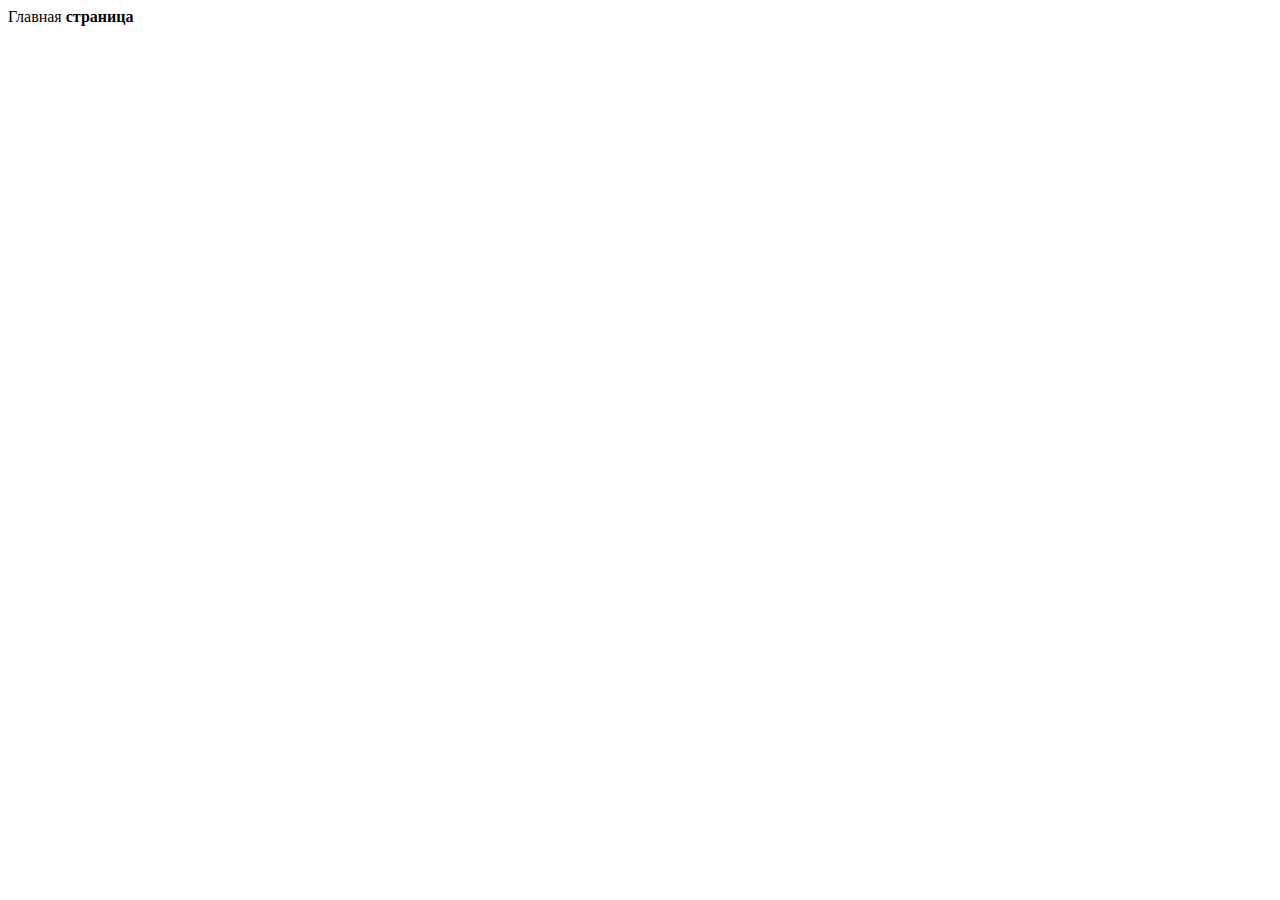
==== index.html @ 1ef5abd1 "Добавляет первые файлы" ====
<!DOCTYPE html>
<html lang="ru">
<head>
    <meta charset="UTF-8">
    <meta name="viewport" content="width=device-width, initial-scale=1.0">
    <title>магазин украшений</title>
</head>
<body>
 Главная <b>страница</b>   
</body>
</html>
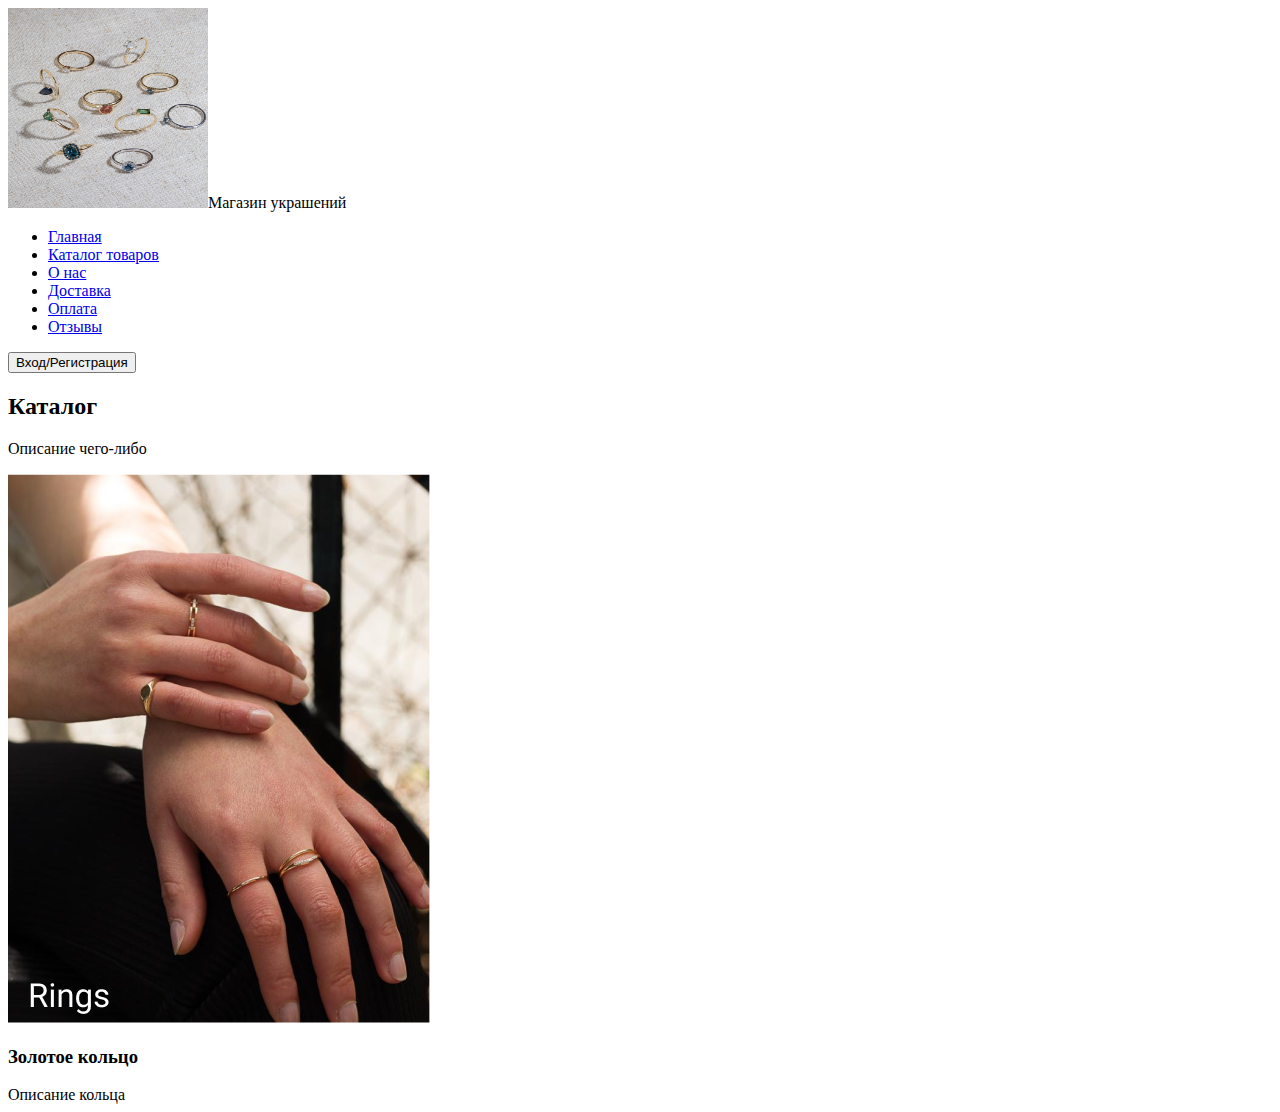
==== commit 5cf973ae: "Add files via upload" ====
--- a/index.html
+++ b/index.html
@@ -6,6 +6,33 @@
     <title>магазин украшений</title>
 </head>
 <body>
- Главная <b>страница</b>   
+ <header>
+    <a><img src="images/Rectangle.png" alt="Логотип" width="200" height="200">Магазин украшений</a>
+    <nav>
+        <ul>
+            <li><a href="#">Главная</a></li>
+            <li><a href="#">Каталог товаров</a></li>
+            <li><a href="#">О нас</a></li>
+            <li><a href="#">Доставка</a></li>
+            <li><a href="#">Оплата</a></li>
+            <li><a href="#">Отзывы</a></li>
+        </ul>
+    </nav>
+    <button>Вход/Регистрация</button>
+ </header> 
+ <main>
+    <section>
+        <h2>Каталог</h2>
+        <p>Описание чего-либо</p>
+        <div>
+        <div>
+            <img src="images/Frame (4).png" alt="кольца">
+            <h3>Золотое кольцо</h3>
+            <span>Описание кольца</span>
+        </div>
+        </div>
+    </section>
+ </main>
 </body>
+
 </html>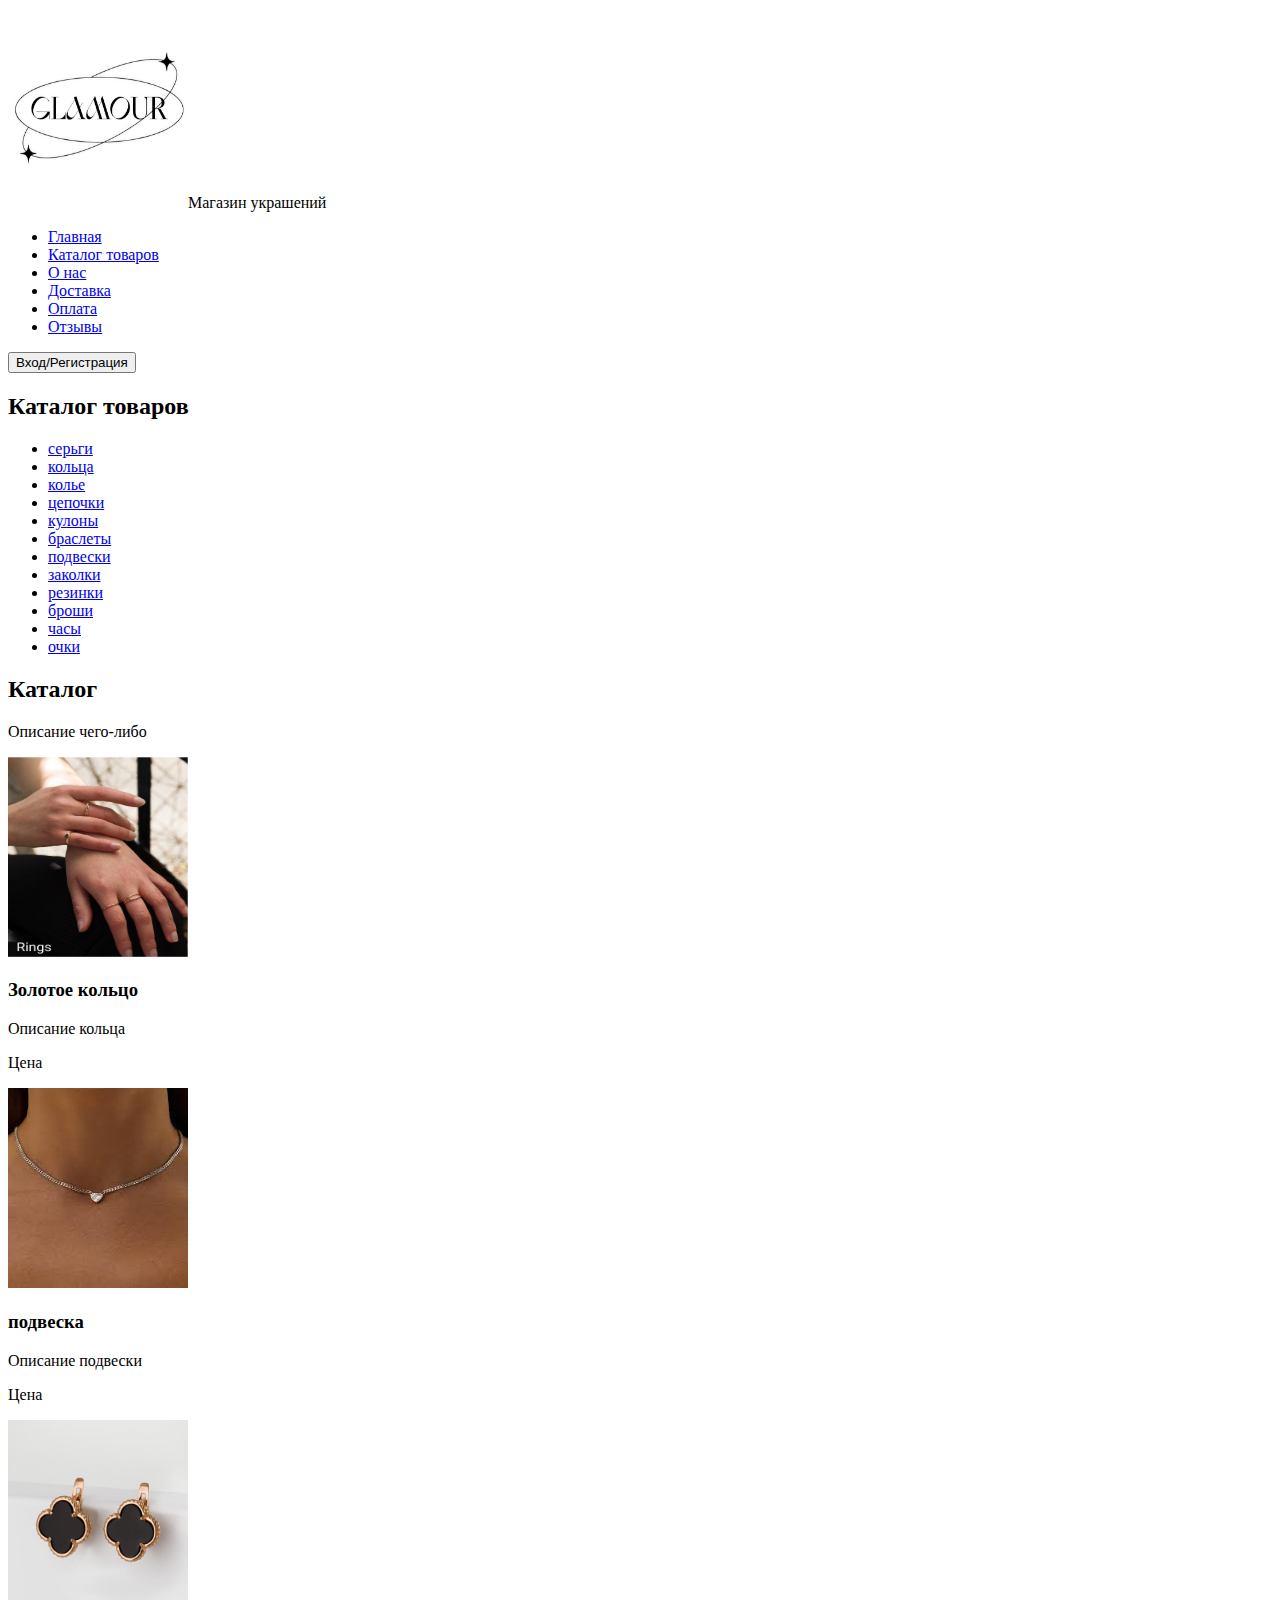
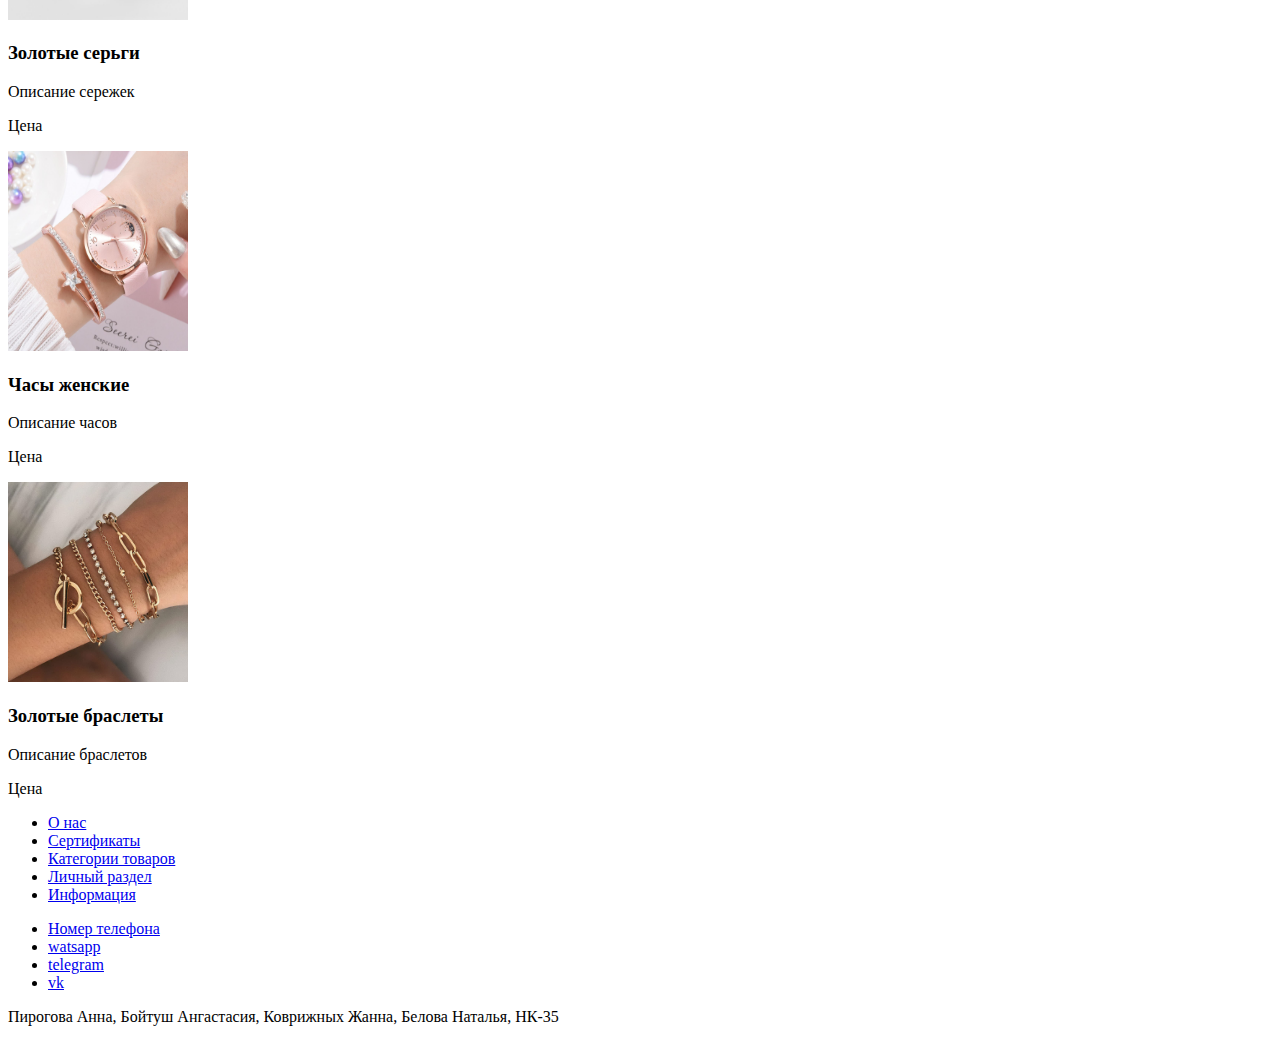
==== commit 0714a5c1: "Add files via upload" ====
--- a/index.html
+++ b/index.html
@@ -7,7 +7,7 @@
 </head>
 <body>
  <header>
-    <a><img src="images/Rectangle.png" alt="Логотип" width="200" height="200">Магазин украшений</a>
+    <a><img src="images/гламур.jpg" alt="Логотип" width="180" height="200">Магазин украшений</a>
     <nav>
         <ul>
             <li><a href="#">Главная</a></li>
@@ -22,17 +22,79 @@
  </header> 
  <main>
     <section>
+    <h2>Каталог товаров</h2>  
+    <ul>
+        <li><a href="#">серьги</a></li>
+        <li><a href="#">кольца</a></li>
+        <li><a href="#">колье</a></li>
+        <li><a href="#">цепочки</a></li>
+        <li><a href="#">кулоны</a></li>
+        <li><a href="#">браслеты</a></li>
+        <li><a href="#">подвески</a></li>
+        <li><a href="#">заколки</a></li>
+        <li><a href="#">резинки</a></li>
+        <li><a href="#">броши</a></li>
+        <li><a href="#">часы</a></li>
+        <li><a href="#">очки</a></li>
+    </ul>  
+    </section>
+    <section>
         <h2>Каталог</h2>
         <p>Описание чего-либо</p>
         <div>
         <div>
-            <img src="images/Frame (4).png" alt="кольца">
+            <a><img src="images/Frame (4).png" alt="кольца" width="180" height="200"></a>
             <h3>Золотое кольцо</h3>
             <span>Описание кольца</span>
+            <p>Цена</p>
+        </div>
+        <div>
+            <a><img src="images/подвеска.jpg" alt="подвески" width="180" height="200"></a>
+            <h3>подвеска</h3>
+            <span>Описание подвески</span>
+            <p>Цена</p>
+        </div>
+        <div>
+            <a><img src="images/серьги.jpg" alt="серьги" width="180" height="200"></a>
+            <h3>Золотые серьги</h3>
+            <span>Описание сережек</span>
+            <p>Цена</p>
+        </div>
+        <div>
+            <a><img src="images/часы.jpg" alt="часы" width="180" height="200"></a>
+            <h3>Часы женские</h3>
+            <span>Описание часов</span>
+            <p>Цена</p>
+        </div>
+        <div>
+            <a><img src="images/браслеты.jpg" alt="браслеты" width="180" height="200"></a>
+            <h3>Золотые браслеты</h3>
+            <span>Описание браслетов</span>
+            <p>Цена</p>
         </div>
         </div>
     </section>
  </main>
+ <footer> 
+    <section>
+        <ul>
+            <li><a href="#">О нас</a></li>
+            <li><a href="#">Сертификаты</a></li>
+            <li><a href="#">Категории товаров</a></li>
+            <li><a href="#">Личный раздел</a></li>
+            <li><a href="#">Информация</a></li>
+        </ul>
+    </section>
+    <section>
+        <ul>
+            <li><a href="#">Номер телефона</a></li>
+            <li><a href="#">watsapp</a></li>
+            <li><a href="#">telegram</a></li>
+            <li><a href="#">vk</a></li>
+        </ul>
+    </section>
+    <section><p>Пирогова Анна, Бойтуш Ангастасия, Коврижных Жанна, Белова Наталья, НК-35</p></section>
+ </footer>
 </body>
 
 </html>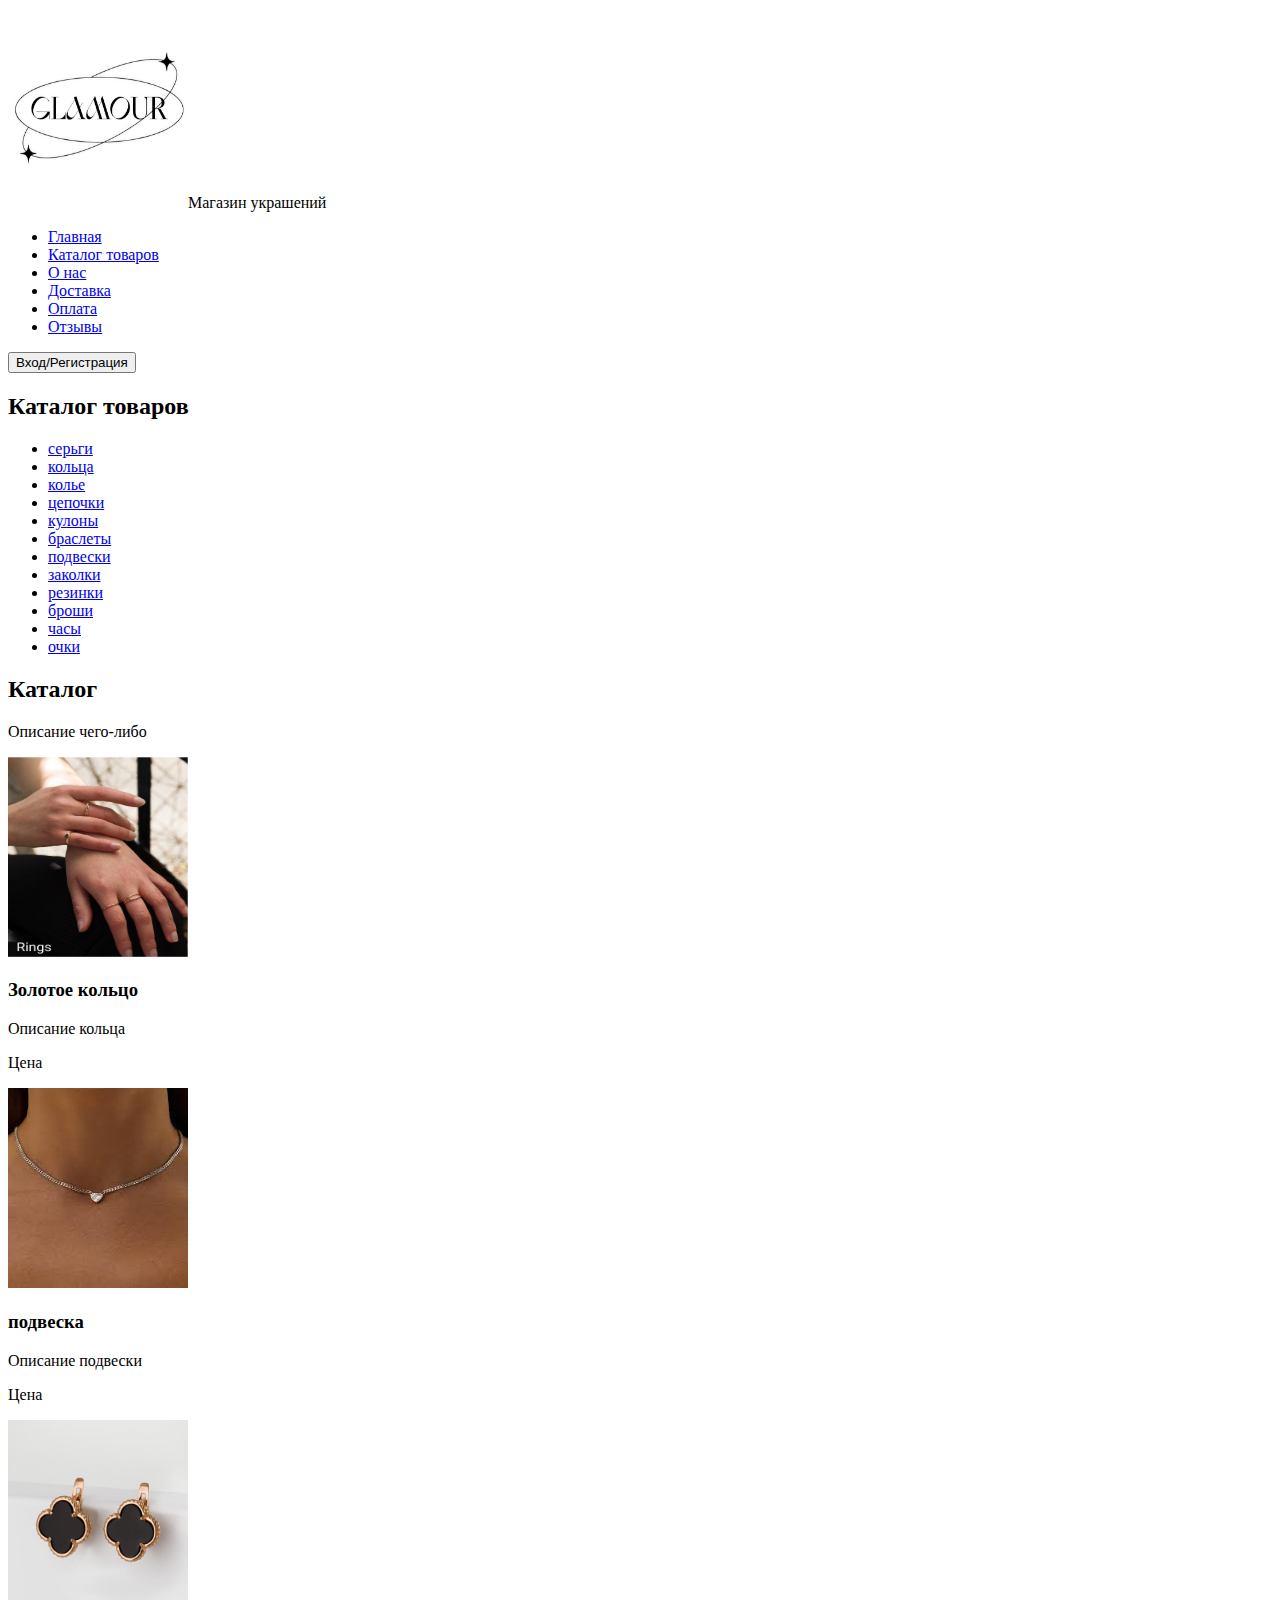
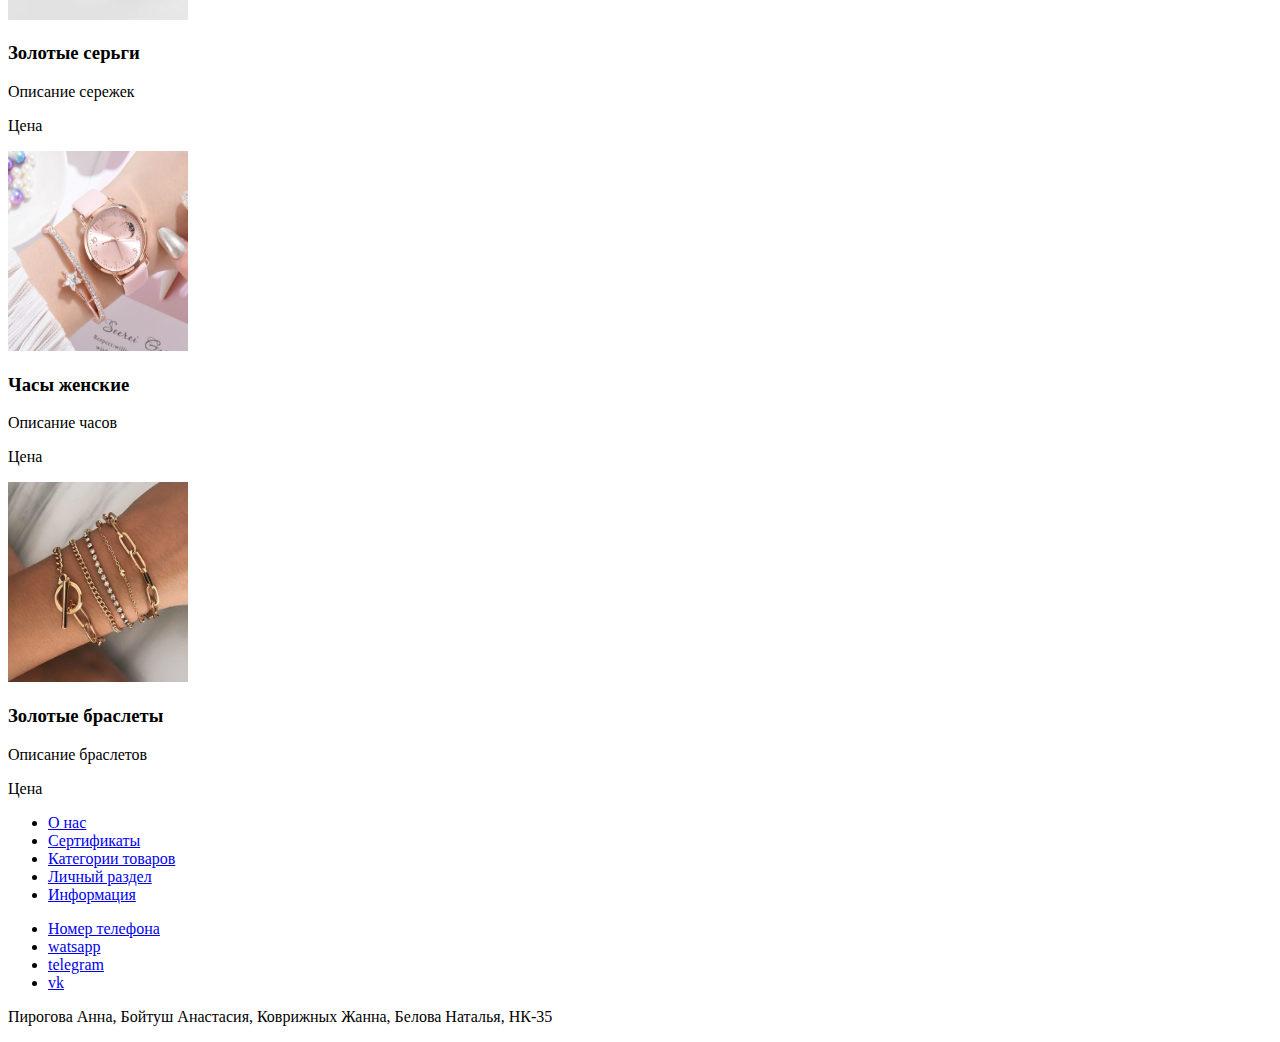
==== commit f140019a: "Сегодня мы добавили классы" ====
--- a/index.html
+++ b/index.html
@@ -6,7 +6,7 @@
     <title>магазин украшений</title>
 </head>
 <body>
- <header>
+ <header class=”header”>
     <a><img src="images/гламур.jpg" alt="Логотип" width="180" height="200">Магазин украшений</a>
     <nav>
         <ul>
@@ -20,8 +20,8 @@
     </nav>
     <button>Вход/Регистрация</button>
  </header> 
- <main>
-    <section>
+ <main class="main">
+    <section class="catalog-menu">
     <h2>Каталог товаров</h2>  
     <ul>
         <li><a href="#">серьги</a></li>
@@ -38,7 +38,7 @@
         <li><a href="#">очки</a></li>
     </ul>  
     </section>
-    <section>
+    <section class="catalog">
         <h2>Каталог</h2>
         <p>Описание чего-либо</p>
         <div>
@@ -76,7 +76,7 @@
     </section>
  </main>
  <footer> 
-    <section>
+    <section class="links">
         <ul>
             <li><a href="#">О нас</a></li>
             <li><a href="#">Сертификаты</a></li>
@@ -85,7 +85,7 @@
             <li><a href="#">Информация</a></li>
         </ul>
     </section>
-    <section>
+    <section class="contacts">
         <ul>
             <li><a href="#">Номер телефона</a></li>
             <li><a href="#">watsapp</a></li>
@@ -93,7 +93,7 @@
             <li><a href="#">vk</a></li>
         </ul>
     </section>
-    <section><p>Пирогова Анна, Бойтуш Ангастасия, Коврижных Жанна, Белова Наталья, НК-35</p></section>
+    <section class="authors"><p>Пирогова Анна, Бойтуш Анастасия, Коврижных Жанна, Белова Наталья, НК-35</p></section>
  </footer>
 </body>
 
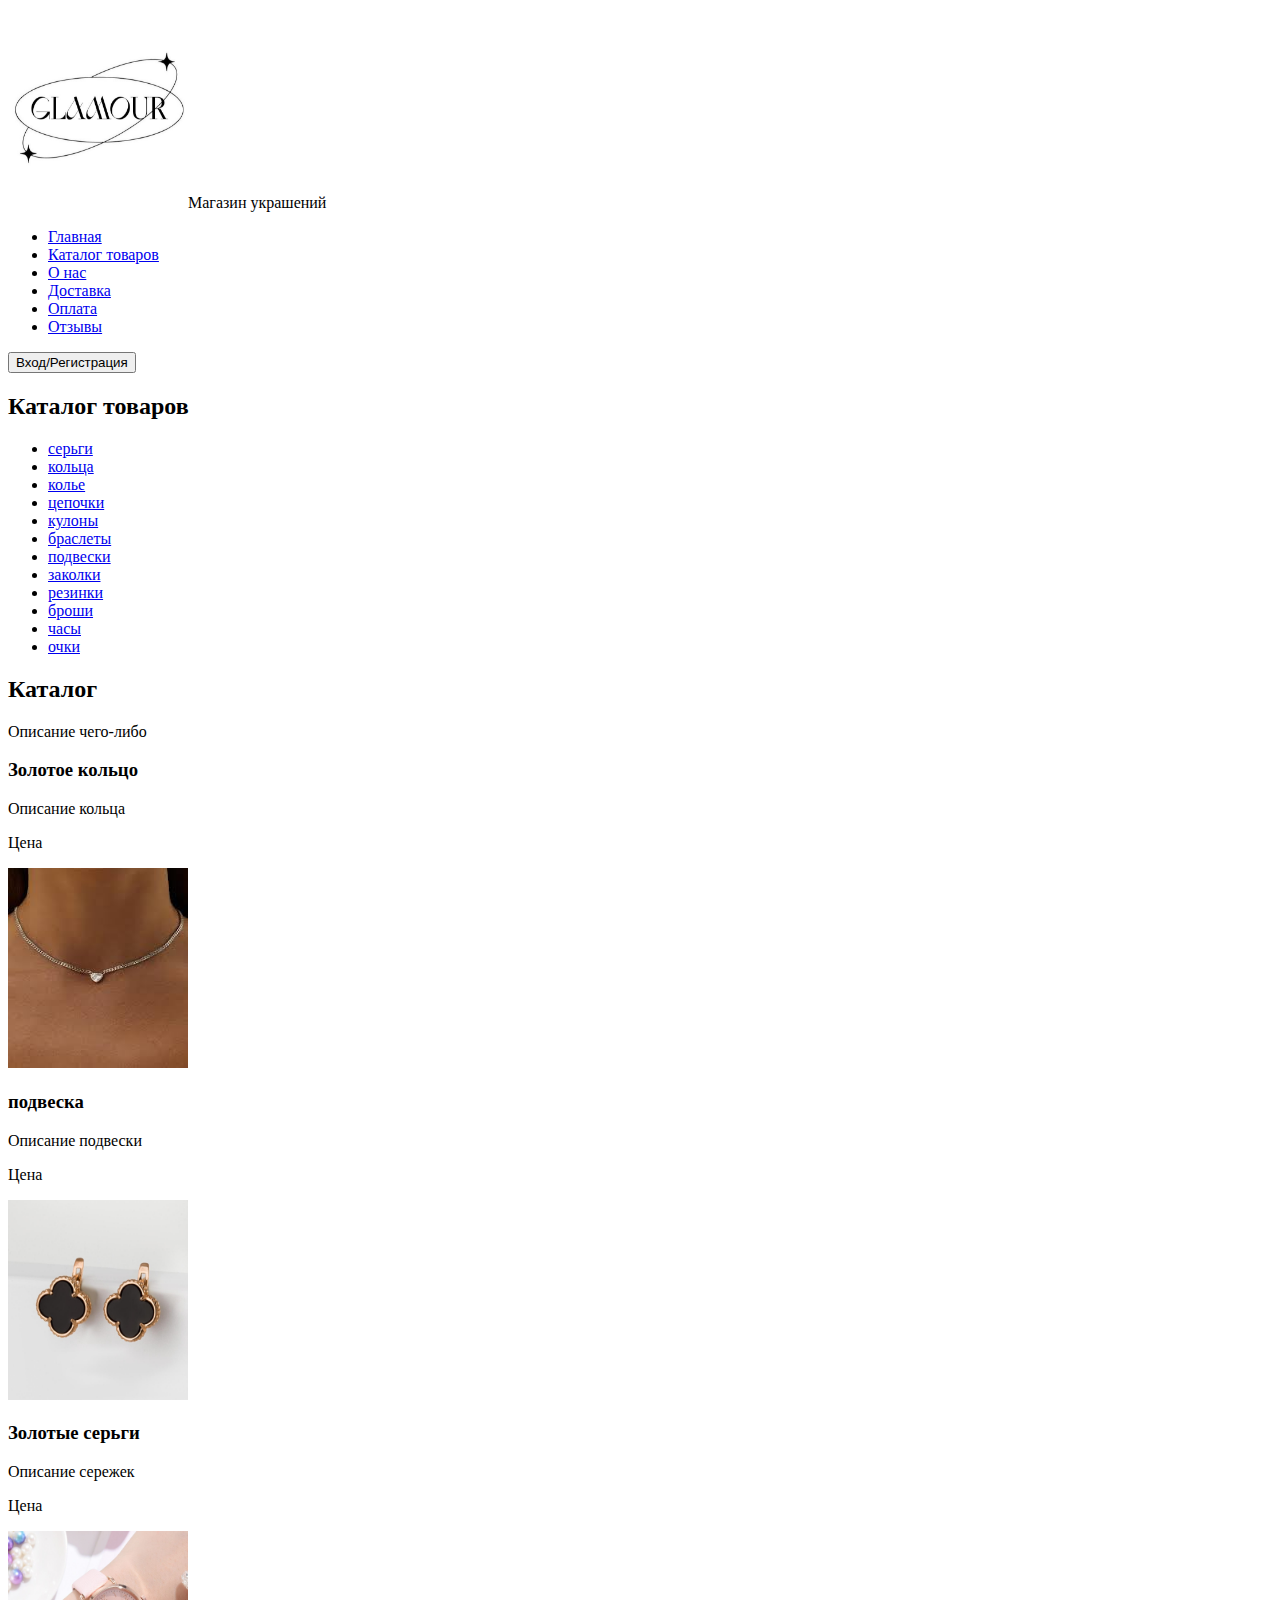
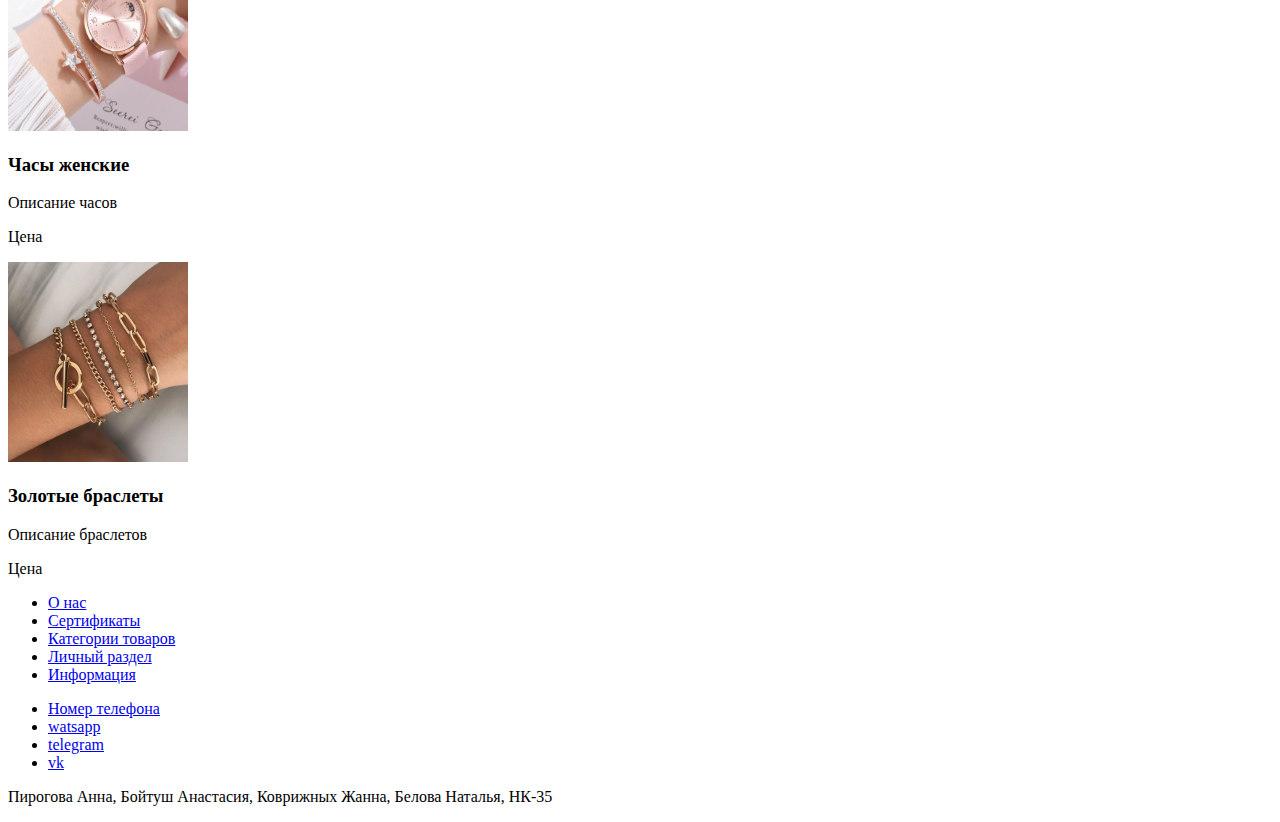
==== commit ccc8f29f: "Add files via upload" ====
--- a/index.html
+++ b/index.html
@@ -20,6 +20,7 @@
     </nav>
     <button>Вход/Регистрация</button>
  </header> 
+
  <main class="main">
     <section class="catalog-menu">
     <h2>Каталог товаров</h2>  
@@ -39,14 +40,14 @@
     </ul>  
     </section>
     <section class="catalog">
-        <h2>Каталог</h2>
-        <p>Описание чего-либо</p>
-        <div>
-        <div>
-            <a><img src="images/Frame (4).png" alt="кольца" width="180" height="200"></a>
-            <h3>Золотое кольцо</h3>
-            <span>Описание кольца</span>
-            <p>Цена</p>
+        <h2 class="catalog__title">Каталог</h2>
+        <p class="catalog__desc">Описание чего-либо</p>
+        <div class="catalog__title">
+        <div class="catalog__>
+         <img class="catalog__img" src="images/Frame (4).png" alt="кольца" width="180" height="200">
+         <h3>Золотое кольцо</h3>
+         <span>Описание кольца</span>
+         <p>Цена</p>
         </div>
         <div>
             <a><img src="images/подвеска.jpg" alt="подвески" width="180" height="200"></a>
@@ -75,6 +76,7 @@
         </div>
     </section>
  </main>
+
  <footer> 
     <section class="links">
         <ul>
@@ -93,7 +95,9 @@
             <li><a href="#">vk</a></li>
         </ul>
     </section>
-    <section class="authors"><p>Пирогова Анна, Бойтуш Анастасия, Коврижных Жанна, Белова Наталья, НК-35</p></section>
+    <section class="authors"><p>Пирогова Анна, Бойтуш Анастасия, Коврижных Жанна, Белова Наталья, НК-35 
+    </p>
+</section>
  </footer>
 </body>
 
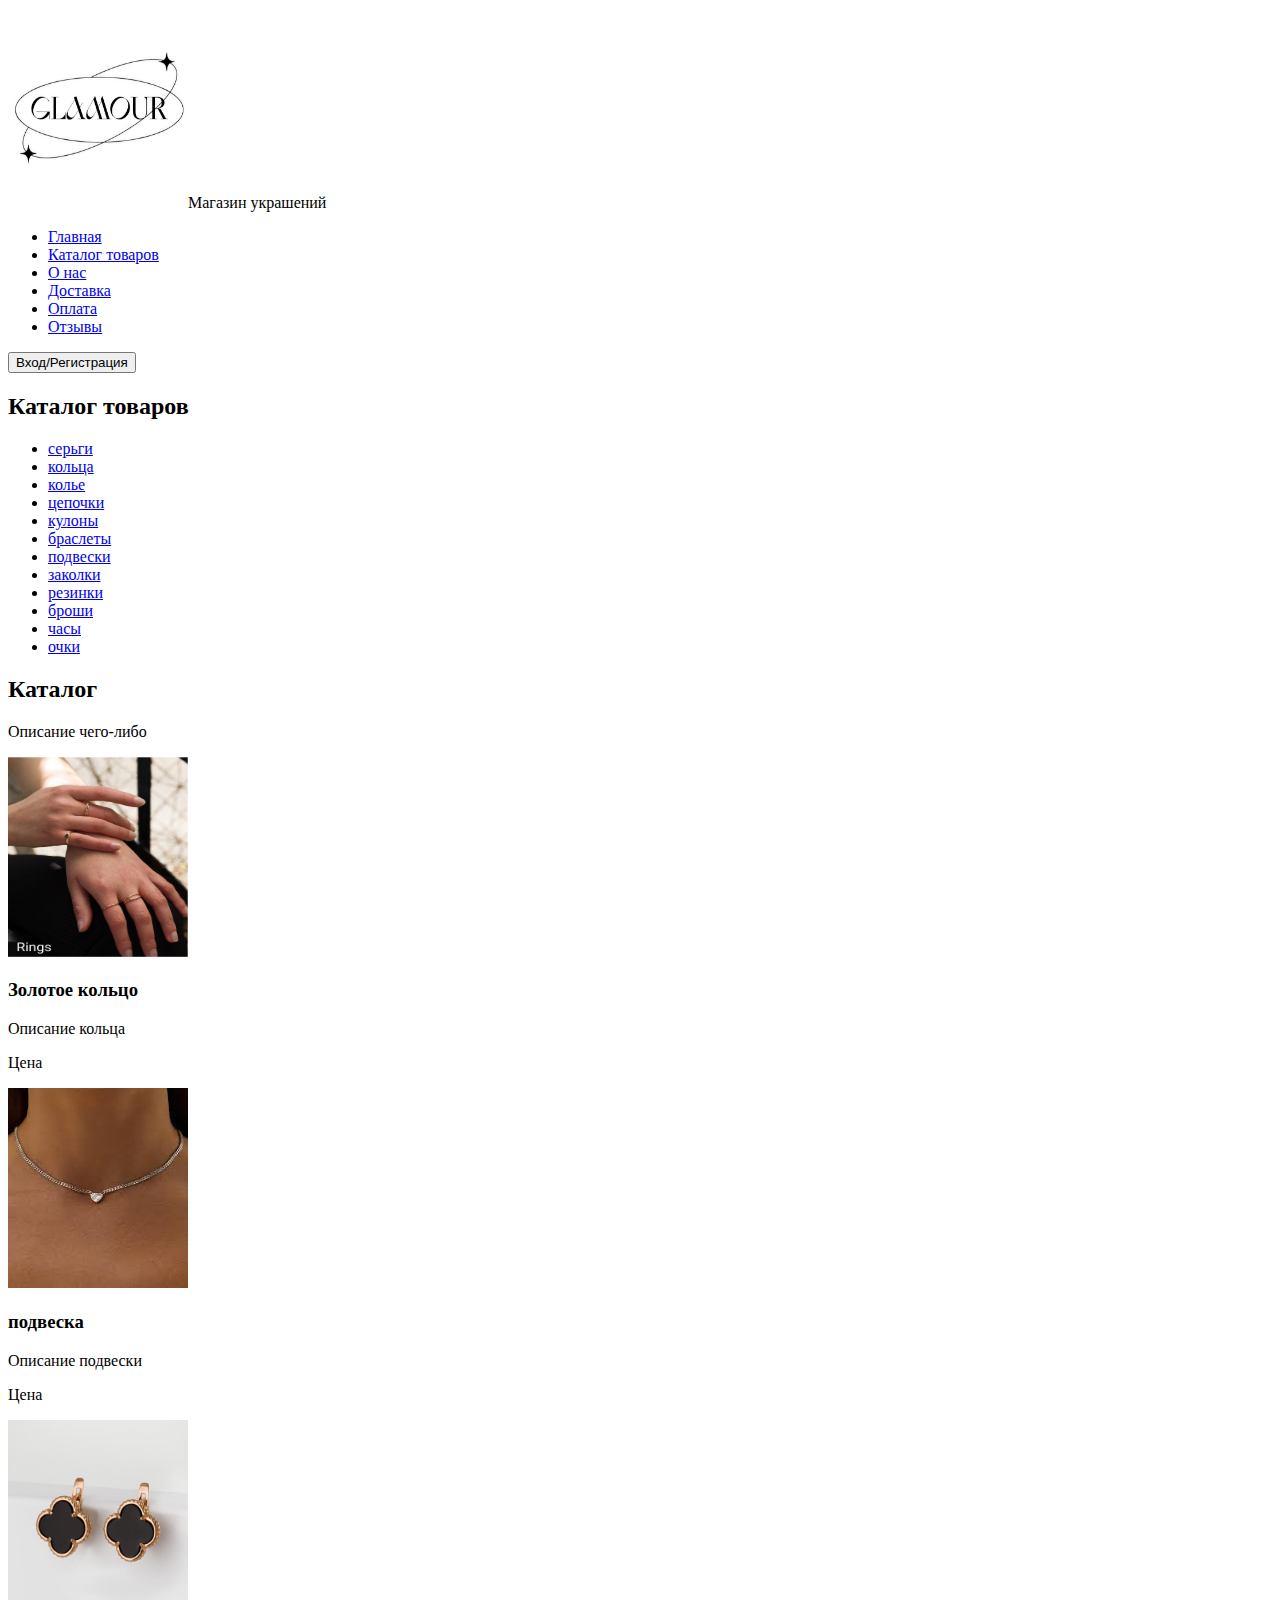
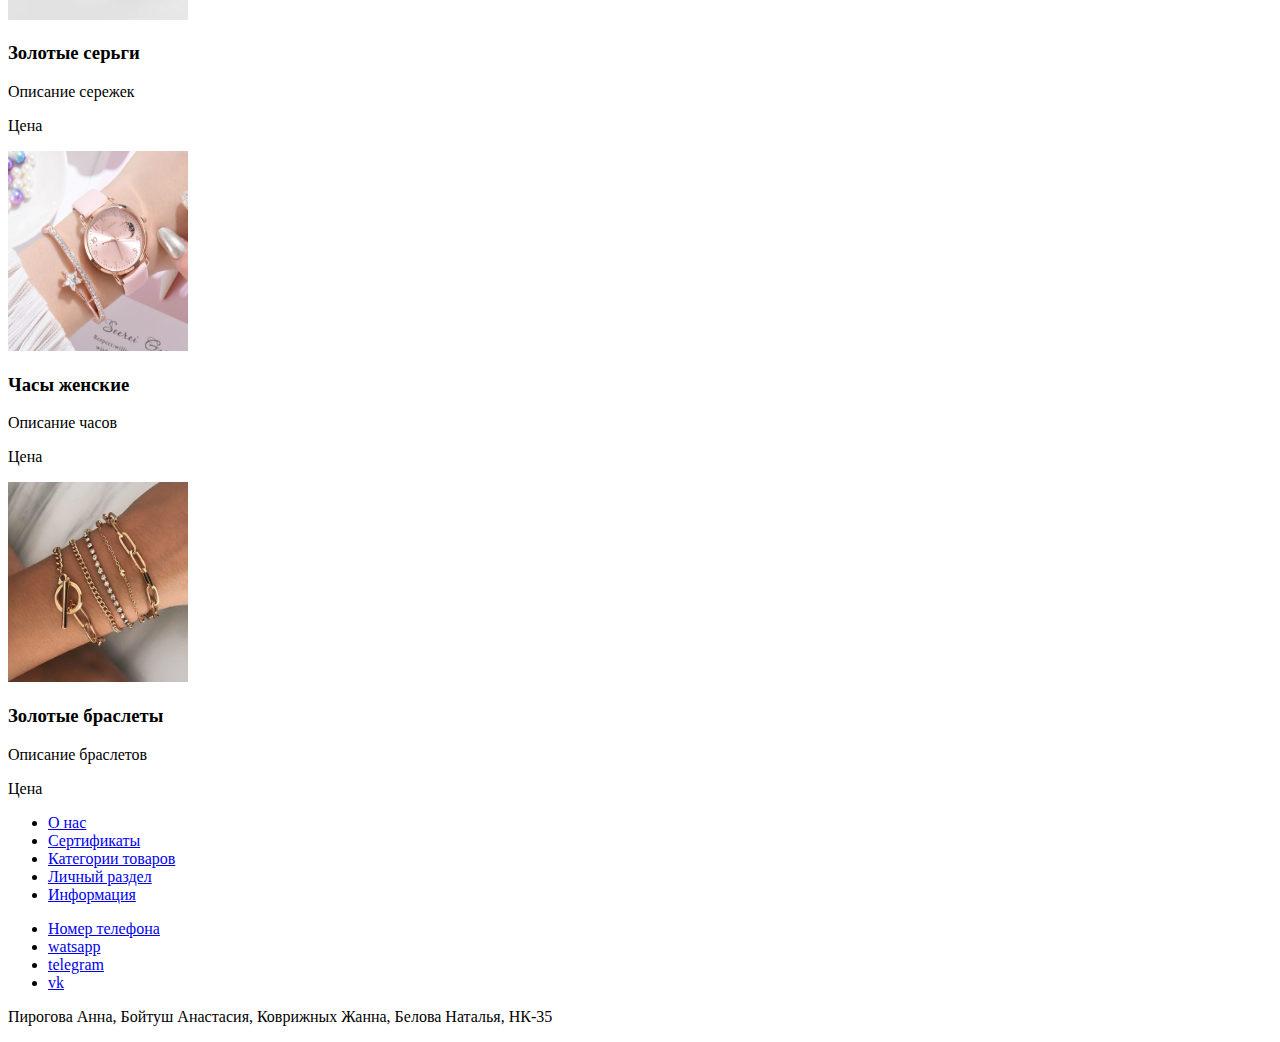
==== commit 0dfd7f41: "Add files via upload" ====
--- a/index.html
+++ b/index.html
@@ -7,71 +7,107 @@
 </head>
 <body>
  <header class=”header”>
-    <a><img src="images/гламур.jpg" alt="Логотип" width="180" height="200">Магазин украшений</a>
-    <nav>
-        <ul>
-            <li><a href="#">Главная</a></li>
-            <li><a href="#">Каталог товаров</a></li>
-            <li><a href="#">О нас</a></li>
-            <li><a href="#">Доставка</a></li>
-            <li><a href="#">Оплата</a></li>
-            <li><a href="#">Отзывы</a></li>
+    <a><img class="__logo" src="images/гламур.jpg" alt="Логотип" width="180" height="200">Магазин украшений</a>
+    <nav class="header__menu">
+        <ul class="menu">
+            <li class="menu__item menu__item--active">
+                <a class="menu__link" href="index.html">Главная</a>
+            </li>
+            <li class="menu__item">
+                <a class="menu__link" href="#">Каталог товаров</a>
+            </li>
+            <li class="menu__item">
+                <a class="menu__link" href="#">О нас</a>
+            </li>
+            <li class="menu__item">
+                <a class="menu__link" href="#">Доставка</a>
+            </li>
+            <li class="menu__item">
+                <a class="menu__link" href="#">Оплата</a>
+            </li>
+            <li class="menu__item">
+                <a class="menu__link" href="#">Отзывы</a>
+            </li>
         </ul>
     </nav>
-    <button>Вход/Регистрация</button>
+    <button class="header_button"> Вход/Регистрация</button>
  </header> 
 
  <main class="main">
     <section class="catalog-menu">
-    <h2>Каталог товаров</h2>  
-    <ul>
-        <li><a href="#">серьги</a></li>
-        <li><a href="#">кольца</a></li>
-        <li><a href="#">колье</a></li>
-        <li><a href="#">цепочки</a></li>
-        <li><a href="#">кулоны</a></li>
-        <li><a href="#">браслеты</a></li>
-        <li><a href="#">подвески</a></li>
-        <li><a href="#">заколки</a></li>
-        <li><a href="#">резинки</a></li>
-        <li><a href="#">броши</a></li>
-        <li><a href="#">часы</a></li>
-        <li><a href="#">очки</a></li>
+    <h2 class="catalog-menu__title">Каталог товаров</h2>  
+    <ul class="catalog-menu__list">
+        <li class="catalog-menu__item">
+            <a class="catalog-menu__link" href="#">серьги</a>
+        </li>
+        <li class="catalog-menu__item">
+            <a class="catalog-menu__link" href="#">кольца</a>
+        </li>
+        <li class="catalog-menu__item">
+            <a class="catalog-menu__link" href="#">колье</a>
+        </li>
+        <li class="catalog-menu__item">
+            <a class="catalog-menu__link" href="#">цепочки</a>
+        </li>
+        <li class="catalog-menu__item">
+            <a class="catalog-menu__link" href="#">кулоны</a>
+        </li>
+        <li class="catalog-menu__item">
+            <a class="catalog-menu__link" href="#">браслеты</a>
+        </li>
+        <li class="catalog-menu__item">
+            <a class="catalog-menu__link" href="#">подвески</a>
+        </li>
+        <li class="catalog-menu__item">
+            <a class="catalog-menu__link" href="#">заколки</a>
+        </li>
+        <li class="catalog-menu__item">
+            <a class="catalog-menu__link" href="#">резинки</a>
+        </li>
+        <li class="catalog-menu__item">
+            <a class="catalog-menu__link" href="#">броши</a>
+        </li>
+        <li class="catalog-menu__item">
+            <a class="catalog-menu__link" href="#">часы</a>
+        </li>
+        <li class="catalog-menu__item">
+            <a class="catalog-menu__link" href="#">очки</a>
+        </li>
     </ul>  
     </section>
     <section class="catalog">
         <h2 class="catalog__title">Каталог</h2>
         <p class="catalog__desc">Описание чего-либо</p>
-        <div class="catalog__title">
-        <div class="catalog__>
+        <div class="catalog__products">
+        <div class="catalog__card">
          <img class="catalog__img" src="images/Frame (4).png" alt="кольца" width="180" height="200">
-         <h3>Золотое кольцо</h3>
-         <span>Описание кольца</span>
-         <p>Цена</p>
+         <h3 class="catalog__name">Золотое кольцо</h3>
+         <span class="catalog__desc">Описание кольца</span>
+         <p class="catalog__price">Цена</p>
         </div>
-        <div>
-            <a><img src="images/подвеска.jpg" alt="подвески" width="180" height="200"></a>
-            <h3>подвеска</h3>
-            <span>Описание подвески</span>
-            <p>Цена</p>
+        <div class="catalog__card">
+            <img class="catalog__img" src="images/подвеска.jpg" alt="подвески" width="180" height="200">
+            <h3 class="catalog__name">подвеска</h3>
+            <span class="catalog__desc">Описание подвески</span>
+            <p class="catalog__price">Цена</p>
         </div>
-        <div>
-            <a><img src="images/серьги.jpg" alt="серьги" width="180" height="200"></a>
-            <h3>Золотые серьги</h3>
-            <span>Описание сережек</span>
-            <p>Цена</p>
+        <div class="catalog__card">
+            <img class="catalog__img" src="images/серьги.jpg" alt="серьги" width="180" height="200">
+            <h3 class="catalog__name">Золотые серьги</h3>
+            <span class="catalog__desc">Описание сережек</span>
+            <p class="catalog__price">Цена</p>
         </div>
-        <div>
-            <a><img src="images/часы.jpg" alt="часы" width="180" height="200"></a>
-            <h3>Часы женские</h3>
-            <span>Описание часов</span>
-            <p>Цена</p>
+        <div class="catalog__card">
+            <img class="catalog__img" src="images/часы.jpg" alt="часы" width="180" height="200">
+            <h3 class="catalog__name">Часы женские</h3>
+            <span class="catalog__desc">Описание часов</span>
+            <p class="catalog__price">Цена</p>
         </div>
-        <div>
-            <a><img src="images/браслеты.jpg" alt="браслеты" width="180" height="200"></a>
-            <h3>Золотые браслеты</h3>
-            <span>Описание браслетов</span>
-            <p>Цена</p>
+        <div class="catalog__card">
+            <img class="catalog__img" src="images/браслеты.jpg" alt="браслеты" width="180" height="200">
+            <h3 class="catalog__name">Золотые браслеты</h3>
+            <span class="catalog__desc">Описание браслетов</span>
+            <p class="catalog__price">Цена</p>
         </div>
         </div>
     </section>
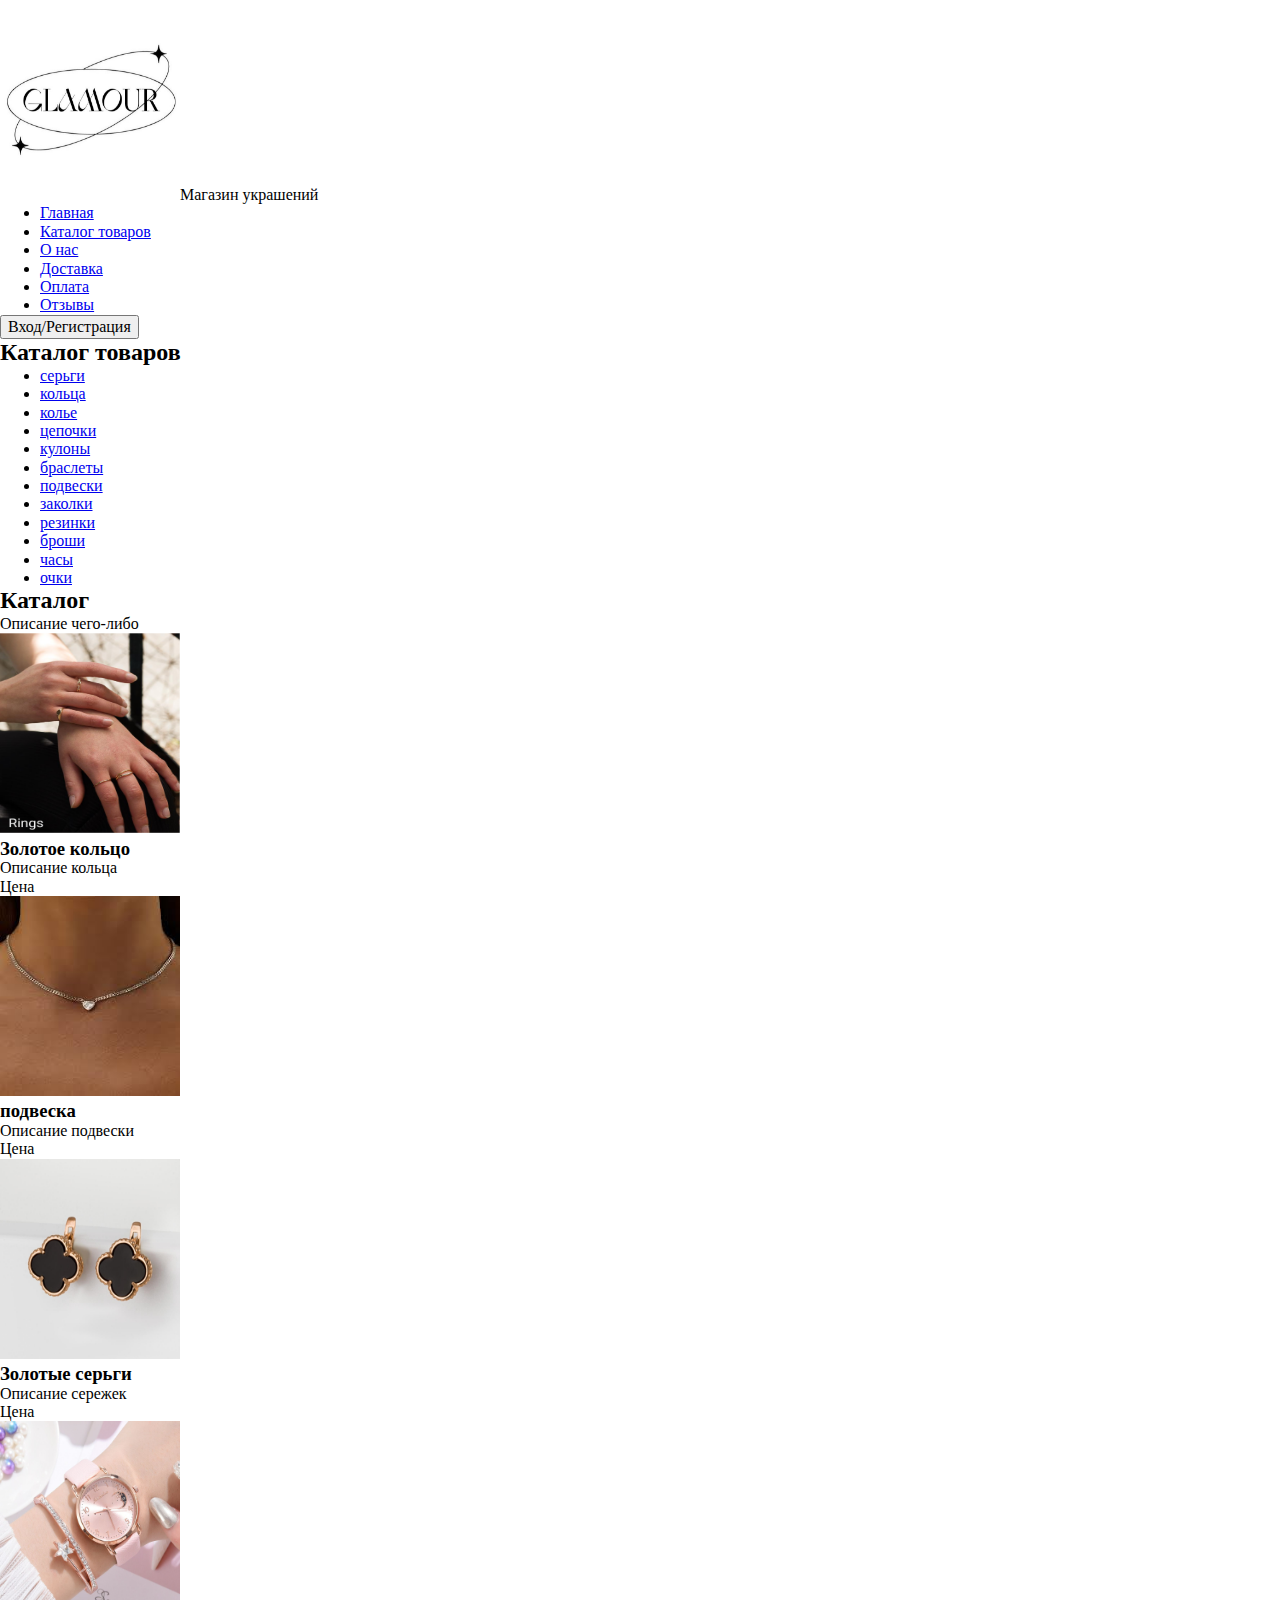
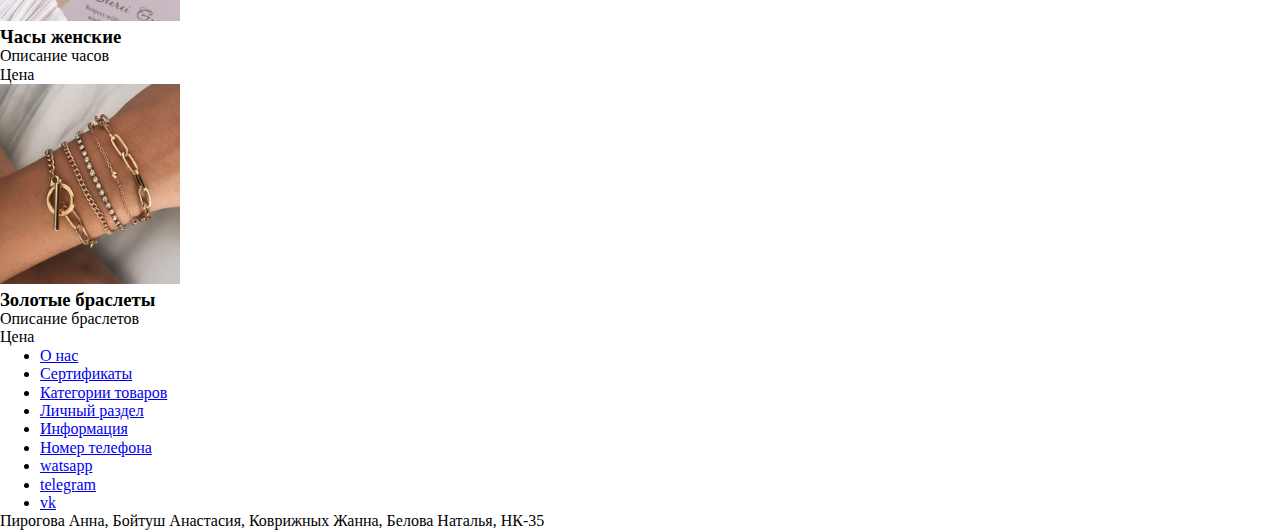
==== commit dba36532: "Add files via upload" ====
--- a/index.html
+++ b/index.html
@@ -4,6 +4,8 @@
     <meta charset="UTF-8">
     <meta name="viewport" content="width=device-width, initial-scale=1.0">
     <title>магазин украшений</title>
+    <link rel="stylesheet" href="styles/normalize.css">
+    <link rel="stylesheet" href="styles/style.css">
 </head>
 <body>
  <header class=”header”>
--- a/styles/style.css
+++ b/styles/style.css
@@ -0,0 +1,30 @@
+/* Подключение шрифтов */
+@import "fonts.css";
+/* Подключение основных стилей */
+@import "base.css";
+/* Подключение универсальных стилей */
+@import "typography.css";
+
+/* Подключение анимаций */
+@import "animation.css";
+
+/* Подключение стилей относящихся к header */
+@import "header.css";
+/* Подключение стилей относящихся ко всем секциям */
+@import "section.css";
+/* Подключение стилей логотип */
+@import "logo.css";
+/* Подключение стилей относящихся к главному экрану */
+@import "promo.css";
+/* Подключение стилей относящихся к footer */
+@import "footer.css";
+
+/* Подключение стилей относящихся к блокам */
+@import "card.css";
+@import "recipe.css";
+@import "popup.css";
+@import "form.css";
+@import "search.css";
+
+/* Подключение стилей отвечающих за адаптив */
+@import "adaptability.css";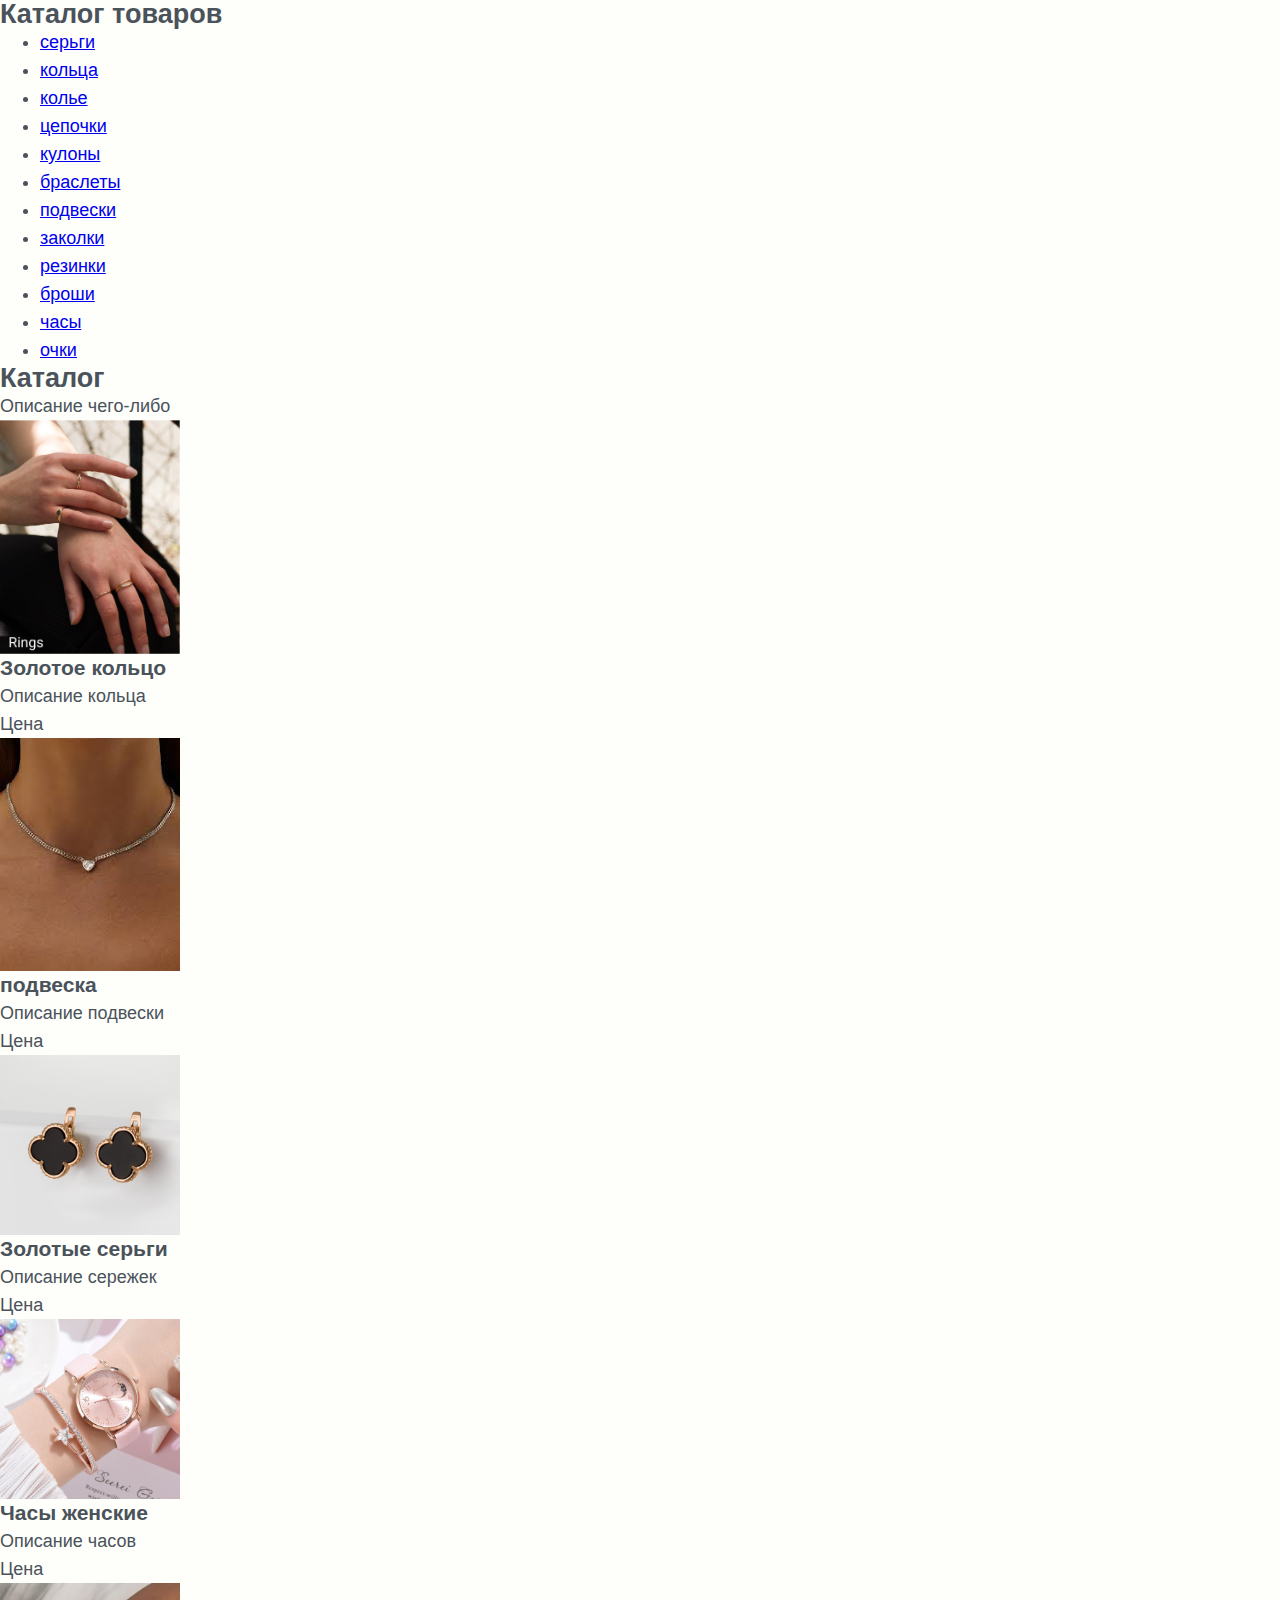
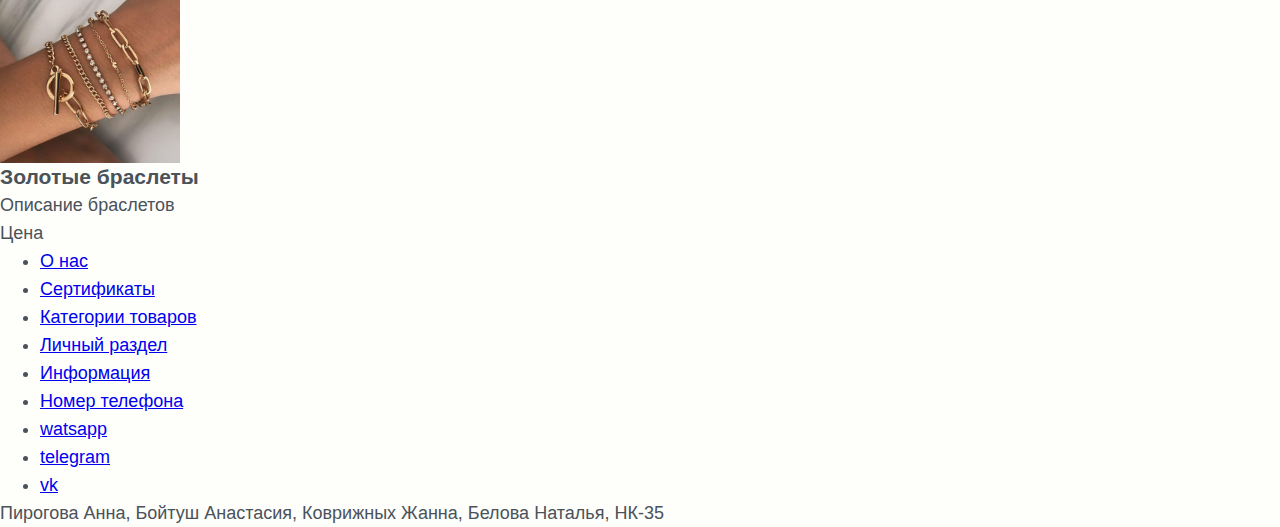
==== commit 26132111: "Add files via upload" ====
--- a/index.html
+++ b/index.html
@@ -8,7 +8,7 @@
     <link rel="stylesheet" href="styles/style.css">
 </head>
 <body>
- <header class=”header”>
+ <header class="header">
     <a><img class="__logo" src="images/гламур.jpg" alt="Логотип" width="180" height="200">Магазин украшений</a>
     <nav class="header__menu">
         <ul class="menu">
